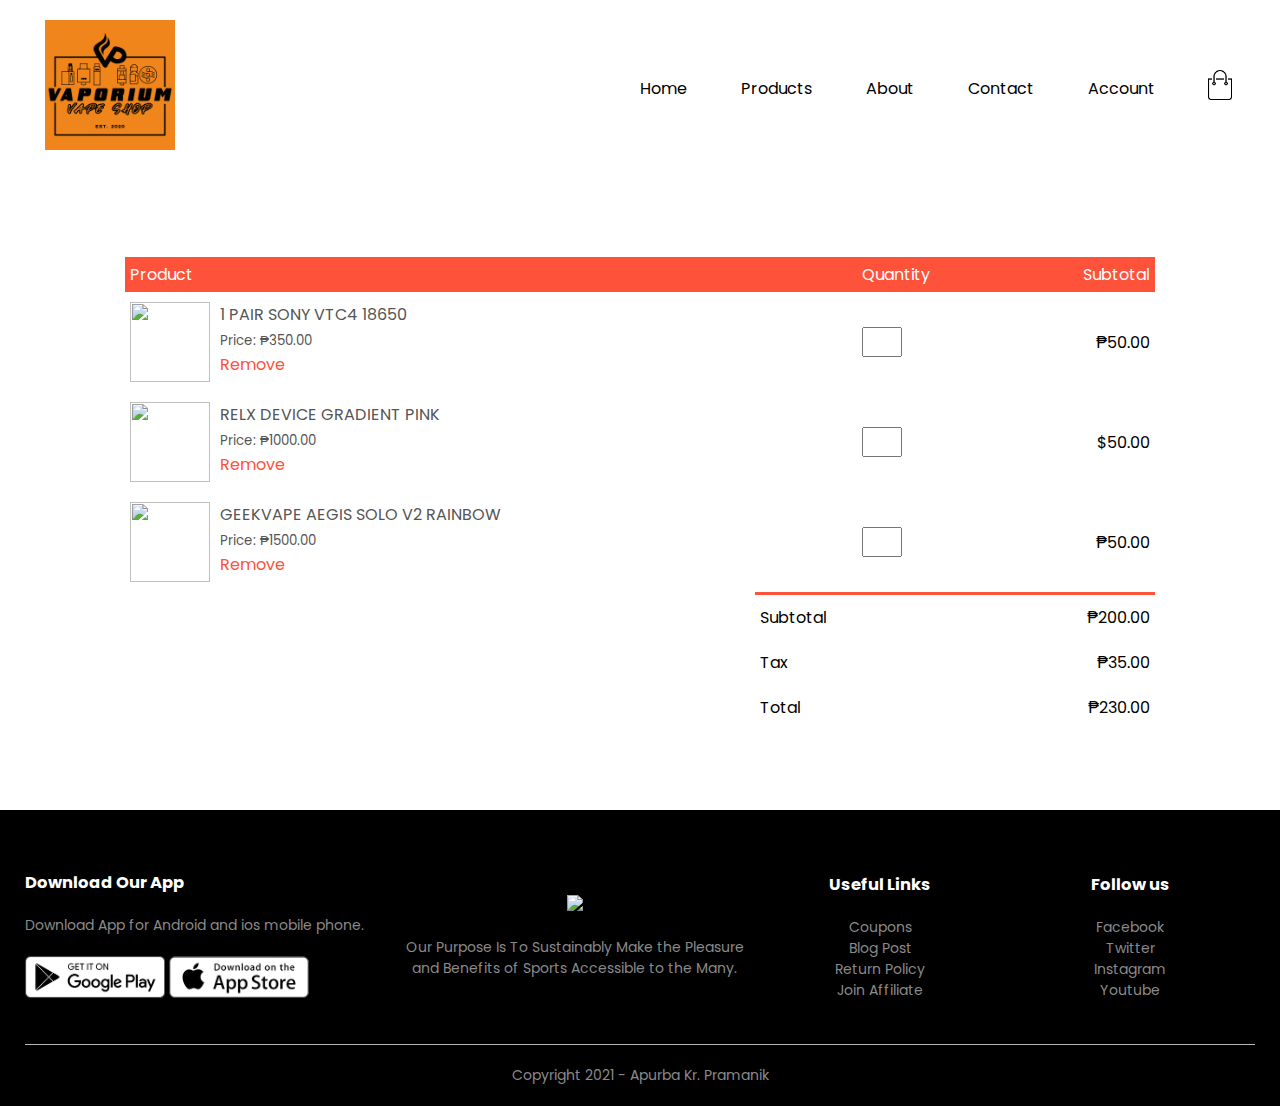
==== cart.html @ f692c8f4 "new files added" ====
<!DOCTYPE html>
<html>
    
    <head>
        <meta charset="utf-8">
        <meta name="viewport" content="width-device-width, initial-scale=1.0">
        <title>All Products - Vaporium</title>
        <link rel="stylesheet" href="style.css">
        <link rel="preconnect" href="https://fonts.gstatic.com">
        <link href="https://fonts.googleapis.com/css2?family=Poppins:wght@200;300;400;500;600;700&display=swap" rel="stylesheet">
        <!--added a cdn link by searching font awesome4 cdn and getting this link from https://www.bootstrapcdn.com/fontawesome/ this url*/-->
        <link rel="stylesheet" href="https://stackpath.bootstrapcdn.com/font-awesome/4.7.0/css/font-awesome.min.css">

    </head>
    <body>
        <!--<div class ="header">-->
        <div class="container">
            <div class="navbar">
                <div class="logo">
                    <a href="index.html"><img src="images/logo.png" width="130px"></a>
                </div>
                <nav>
                    <ul id="MenuItems">
                        <li><a href="index.html">Home</a></li>
                         <li><a href="products.html">Products</a></li>
                         <li><a href="">About</a></li>
                         <li><a href="">Contact</a></li>
                         <li><a href="account.html">Account</a></li>

                    </ul>
                </nav>
                <a href="cart.html"><img src="images/cart.png" width="30px" height="30px"></a>
                <img src="" class="menu-icon" onClick="menutoggle()" >
            </div>
           
        </div>
    <!--</div>-->
    
        
        <!------------------------------ cart items details------------------------------>

        <div class="small-container cart-page">
        <table>
            <tr>
                <th>Product</th>
                <th>Quantity</th>
                <th>Subtotal</th>
            </tr>
            <tr>
                <td>
                    <div class="cart-info">
                        <img src="https://th.bing.com/th/id/OIP.zMz78WaTBsQ0cKZSO--COAHaHa?rs=1&pid=ImgDetMain">
                        <div>
                            <p>1 PAIR SONY VTC4 18650</p>
                            <small>Price: ₱350.00</small><br>
                            <a href="">Remove</a>
                        </div>
                    </div>
                </td>
                <td><input type="number" vlaue="1"></td>
                <td>₱50.00</td>
            </tr>
            <tr>
                <td>
                    <div class="cart-info">
                        <img src="https://cf.shopee.co.id/file/sg-11134201-22110-nrnh9fhd9cjv4c_tn">
                        <div>
                            <p>RELX DEVICE GRADIENT PINK</p>
                            <small>Price: ₱1000.00</small><br>
                            <a href="">Remove</a>
                        </div>
                    </div>
                </td>
                <td><input type="number" vlaue="1"></td>
                <td>$50.00</td>
            </tr>
            <tr>
                <td>
                    <div class="cart-info">
                        <img src="https://th.bing.com/th/id/OIP.lPKyKGWaCRcMpFPhgJtolQHaHa?rs=1&pid=ImgDetMain">
                        <div>
                            <p>GEEKVAPE AEGIS SOLO V2 RAINBOW</p>
                            <small>Price: ₱1500.00</small><br>
                            <a href="">Remove</a>
                        </div>
                    </div>
                </td>
                <td><input type="number" vlaue="1"></td>
                <td>₱50.00</td>
            </tr>
            </table>
            
            <div class="total-price">
                <table>
                    <tr>
                        <td>Subtotal</td>
                        <td>₱200.00</td>
                    </tr>
                    <tr>
                        <td>Tax</td>
                        <td>₱35.00</td>
                    </tr>
                    <tr>
                        <td>Total</td>
                        <td>₱230.00</td>
                    </tr>
                </table>
            </div>
        </div>
        
        
       
        <!----------------------------------footer------------------------------------->
        <div class ="footer">
        <div class="container">
            
            <div class="row">
                <div class="footer-col-1">
                    <h3>Download Our App</h3>
                    <p>Download App for Android and ios mobile phone.</p>
                    <div class="app-logo">
                        <img src="images/play-store.png" alt="">
                        <img src="images/app-store.png" alt="">
                    </div>
                </div>
                <div class="footer-col-2">
                    <img src="c:\try\scratch-bish\images\logo.png">
                    <p>Our Purpose Is To Sustainably Make the Pleasure and Benefits of Sports Accessible to the Many.</p>
                </div>
                <div class="footer-col-3">
                    <h3>Useful Links</h3>
                   <ul>
                       <li>Coupons</li>
                       <li>Blog Post</li>
                       <li>Return Policy</li>
                       <li>Join Affiliate</li>
                    </ul>
                </div>
                <div class="footer-col-4">
                    <h3>Follow us</h3>
                   <ul>
                       <li>Facebook</li>
                       <li>Twitter</li>
                       <li>Instagram</li>
                       <li>Youtube</li>
                    </ul>
                </div>
                
            </div>
            
            <hr><!--horizontal line-->
            <p class="copyright">Copyright 2021 - Apurba Kr. Pramanik</p>
            
        </div>
    </div>
        
        
        <!-----------------------------------js for toggle menu-------------------------------------->
        <script>
            var menuItems=document.getElementById("MenuItems");
            
            MenuItems.style.maxHeight="0px";
            function menutoggle(){
                if(MenuItems.style.maxHeight == "0px"){
                    MenuItems.style.maxHeight="200px";
                }
                else{
                    MenuItems.style.maxHeight="0px";
                }
            }
        </script>
     
    </body>
</html>
---- style.css ----
*{
    margin: 0;
    padding: 0;
    box-sizing: border-box;
}
body{
    font-family: 'Poppins', sans-serif;
}
/*nav maenu on the left as a unordered list*/
.navbar{
    display:flex;
    align-items: center;
    padding:20px;
}
/*nav maenu on the right as a unordered list*/
nav{
    flex: 1;
    text-align: right;
}
/*nav maenu on the right as a list but without bullet*/
nav ul{
    display: inline-block;
    list-style-type: none;   
}
/*nav maenu on the right as a vertically list with 50px gapping with each with underline*/
nav ul li{
    display: inline-block;
    margin-right: 50px;   
}
/*nav maenu on the right as a vertically list with 50px gapping with each without underline*/
a{
    text-decoration: none;
    color: black;
}
p{
    color: #555;
}
.container{
    max-width: 1300px;
    margin: auto;
    padding-left: 25px;
    padding-right: 25px;
}
.row{
    display: flex;
    align-items: center;
    flex-wrap: wrap;
    justify-content: space-around;
}

.col-2{
    flex-basis: 50%;
    min-width: 300px;
}
.col-2 img{
    max-width: 100%;
    padding: 50px 0;
} 

.col-2 h1{
    font-size: 50px;
    line-height: 60px;
    margin: 25px 0;
}

.btn{
    display: inline-block;
    background: #ff523b;
    color: #fff;
    padding:8px 30px;
    margin: 30px 0px;
    border-radius: 30px;
    transition: background 0.5s;
}
.btn:hover{
    background: #563434;
}
.header{
    background-color: #e07c39;
}
.header .row{
    margin-top: 70px;
}

.categories{
    margin: 70px 0;
}
.col-3{
    flex-basis: 30%;
    min-width: 250px;
    margin-bottom: 30px;
}

.col-3 img{
   width: 100%;
}

.small-container{
    max-width: 1080px;
    margin: auto;
    padding-left: 25px;
    padding-right: 25px;   
}
.col-4{
    flex-basis: 25%;
    padding: 10px;
    min-width: 200px;
    margin-bottom: 50px;
    transition: transform 0.5s;
}
.col-4 img{
    width:100%;
}
.title{
    text-align: center;
    margin: 0 auto 80px;
    position: relative;
    line-height: 60px;
    color: #555;
}
.title::after{
    content: '';
    background: #ff523b;
    width: 80px;
    height: 5px;
    border-radius: 5px;
    position: absolute;
    bottom: 0;
    left: 50%;
    transform: translateX(-50%);
}
h4{
    color: #555;
    font-weight: normal;
}
.col-4 p{
    font-size: 14px;
}
.rating .fa{
    color: #ff523b;
}
.col-4:hover{
    transform:translateY(-5px);
}

/*-----------------------offer -----------------------*/
.offer{
    background-color: #e07c39;
    margin-top: 80px;
    padding: 30px 0;
}

.col-2 .offer-img{
    padding: 50px;
}
small{
    color:#555;
}

/*-----------------------Testimonial -----------------------*/
.testimonial{
    padding-top: 100px;
}
.testimonial .col-3{
    text-align: center;
    padding: 40px 20px;
    box-shadow: 0 0 20px 0px rgba(0,0,0,0.1);
    cursor: pointer;
    transition: transform 0.5s;
}
.testimonial .col-3 img{
    width:50px;
    margin-top: 20px;
    border-radius: 50%;/*square images converted to round shape box*/
}
.testimonial .col-3:hover{
    transform: translateY(-10px);
}
.fa.fa-quote-left{
    font-size: 34px;
    color: #ff523b;
}
.col-3 p{
    font-size: 12px;
    margin: 12px 0;
    color: #777;
}
.testimonial .col-3 h3{
    font-weight: 600;
    color: #555;
    font-size: 16px;
}

/*-----------------------Brands -----------------------*/
.brands{
    margin: 100px auto;
}
.col-5{
    width: 100px;
}
.col-5 img{
    width: 100%;
    cursor: pointer;
    filter: grayscale(100%);
}
.col-5 img:hover{
    filter: grayscale(0);
}

/*-----------------------Footer -----------------------*/
.footer{
    background:#000; /*black;*/
    color: #8a8a8a;
    font-size: 14px;
    padding:60px 0 20px;
}

.footer p{
    color: #8a8a8a;
}

.footer h3{
    color:#fff;
    margin-bottom: 20px;
}
.footer-col-1, .footer-col-2,.footer-col-3,.footer-col-4{
    min-width: 250px;
    margin-bottom: 20px;
}
.footer-col-1{
    flex-basis: 30%;
}
.footer-col-2{
    flex: 1;
    text-align: center;
}
.footer-col-2 img{
    width: 180px;
    margin-bottom: 20px;
}
.footer-col-3,.footer-col-4{
    flex-basis: 12%;
    text-align: center;
}
ul{
    list-style-type: none;   
}
.app-logo{
    margin-top: 20px;
}
.app-logo img{
    width: 140px;
}

.footer hr{
    border: none;
    background: #b5b5b5;
    height: 1px;
    margin: 20px 0;
}
.copyright{
    text-align: center;
}



.menu-icon{
    width: 28px;
    margin-left: 20px;  
    display:none;
}

/*-----------------------media query for menu -----------------------*/
@media only screen and (max-width:800px){
    nav ul{
        position: absolute;
        top:70px;
        left: 0;
        background: #333;
        width: 100%;
        overflow: hidden;
        transition: max-height 0.5s;
        
    }
    nav ul li{
        display: block;
        margin-right: 50px;
        margin-top: 10px;
        margin-bottom: 10px;
    }
    nav ul li a{
        color: #fff;
    }
    .menu-icon{ 
        display:block;
        cursor: pointer;
    }
}

/*-----------------------media query for less than 600 screen size(mobile device) -----------------------*/
@media only screen and (max-width:600px){
    .row{
        text-align: center;
    }
    .col-2 .col-3 .col-4{
        flex-basis: 100%;
    }
    .single-product .row{
        text-align: left;
    }
    .single-product .col-2{
        padding: 20px 0;
    }
    .single-product h1{
        font-size: 20px;
        line-height: 32px;
    }
    .cart-info p{
        display: none;
    }
    

}

/*--------------------all products-----------------------------------------------*/

.row-2{
    justify-content: space-between;
    margin:100px auto 50px;
}
select{
    border:1px solid #ff523b;
    padding: 5px;
}
select:focus{
    outline: none;
}

.page-btn{
    margin: 0 auto 80px;
}
.page-btn span{
    display: inline-block;
    border:1px solid #ff523b;
    margin-left: 10px;
    width: 40px;
    height: 40px;
    text-align: center;
    line-height: 40px;
    cursor: pointer;
}
.page-btn span:hover{
    background: #ff523b;
    color: #fff;
}


/*-----------------------single product details -----------------------*/

.single-product{
    margin-top: 80px;
}
.single-product .col-2 img{
    padding:0;
}
.single-product .col-2{
    padding:20px;
}
.single-product h4{
    margin: 20px 0;
    font-size: 22px;
    font-weight: bold;
}
.single-product select{
    display: block;
    padding: 10px;
    margin-top: 20px;
}
.single-product input{
    width: 50px;
    height: 40px;
    padding-left: 10px;
    font-size: 20px;
    margin-right: 10px;
    border: apx solid #ff523b;
}
input:focus{
    outline: none;
}
.single-product .fa{
    color:#ff523b;
    margin-left: 10px;
}
.small-img-row{
   display:flex;
    justify-content: space-between;
}
.small-img-col{
    flex-basis: 24%;
    cursor: pointer;
}




        /*------------------------------ cart items ------------------------------*/
.cart-page{
    margin: 80px auto;
}

table{
    width: 100%;
    border-collapse: collapse;
}

.cart-info{
    display:flex;
    flex-wrap: wrap;
}
th{
    text-align: left;
    padding: 5px;
    color: #fff;
    background: #ff523b;
    font-weight: normal;
}
td{
    padding: 10px 5px;
}

td input{
    width: 40px;
    height: 30px;
    padding: 5px;
}
td a{
    color: #ff523b;
}
td img{
    width: 80px;
    height: 80px;
    margin-right: 10px;
}
.total-price{
    display: flex;
    justify-content: flex-end;
}
.total-price table{
    border-top: 3px solid #ff523b;
    width: 100%;
    max-width: 400px;
}
td:last-child{
    text-align: right;
}
th:last-child{
    text-align: right;
}


        /*------------------------------ account-page ------------------------------*/
.account-page{
    padding: 50px 0;
    background: radial-gradient(#fff, #ffd6d6);
}
.form-container{
    background: #fff;
    width:300px;
    height: 400px;
    position: relative;
    text-align: center;
    padding: 20px 0;
    margin: auto;
    box-shadow: 0 0 20px 0px rgba(0,0,0,0.1);
    overflow: hidden;
}

.form-container span{
    font-weight: bold;
    padding: 0 10px;
    color: #555;
    cursor: pointer;
    width: 100px;
    display: inline-block;
}

.form-btn{
    display:inline-block;
}
.form-container form{
    max-width: 300px;
    padding: 0 20px;
    position: absolute;
    top: 130px;
    transition: transform 1s;
}

form input{
    width: 100%;
    height: 30px;
    margin: 10px 0;
    padding: 0 10px;
    border: 1px solid #ccc;
}

form .btn{
    width: 100%;
    border:none;
    cursor:pointer;
    margin:10px 0;
}
form .btn:focus{
    outline: none;
}

#LoginForm{
    left: -300px;
}
#RegForm{
    left: 0;
}
form a{
    font-size: 12px;
}

#Indicator{
    width: 100px;
    border: none;
    background: #ff523b;
    height: 3px;
    margin-top: 8px;
    transform: translateX(100px);
    transition: transform 1s;

}
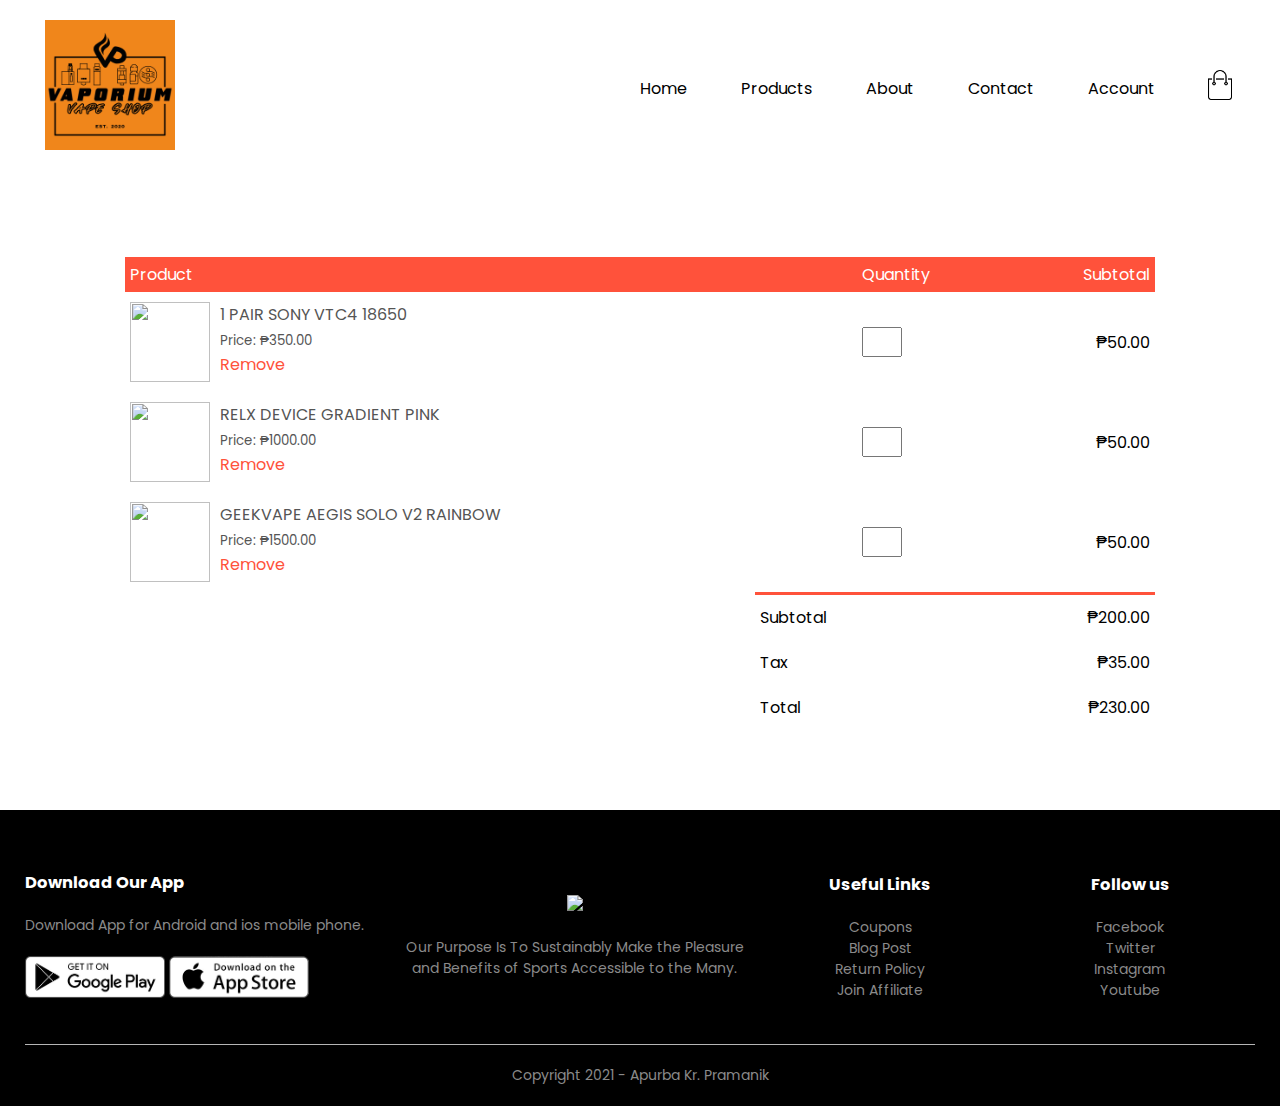
==== commit d4a77c7e: "minor changes" ====
--- a/cart.html
+++ b/cart.html
@@ -72,7 +72,7 @@
                     </div>
                 </td>
                 <td><input type="number" vlaue="1"></td>
-                <td>$50.00</td>
+                <td>₱50.00</td>
             </tr>
             <tr>
                 <td>
